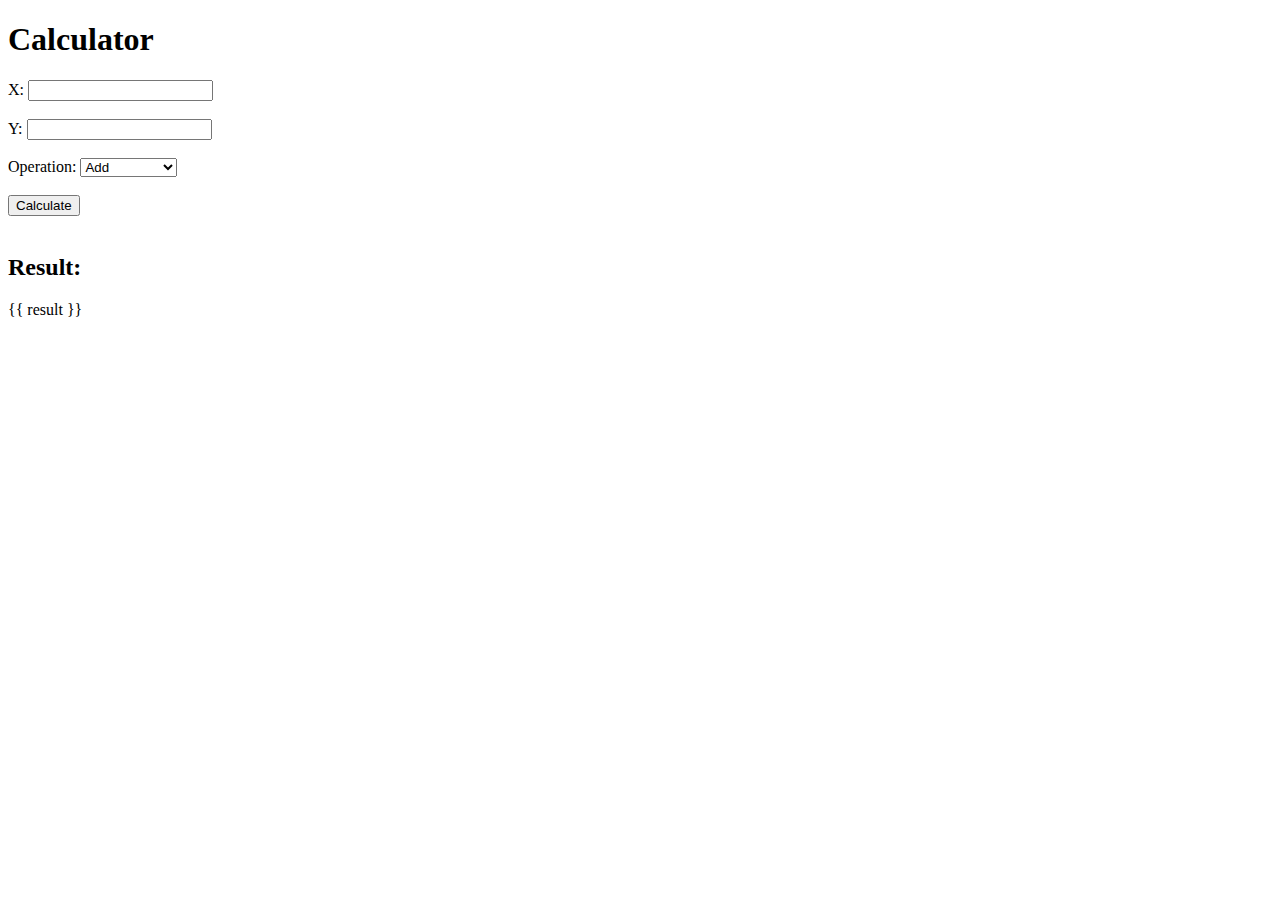
==== templates/calc.html @ e54cc23b "made calc html able, added tests and changed tests to fit to html instead." ====
<!DOCTYPE html>
<html lang="en">
<head>
    <meta charset="UTF-8">
    <meta name="viewport" content="width=device-width, initial-scale=1.0">
    <title>Calculator</title>
    <script>
        function toggleYField() {
            const op = document.getElementById('op').value;
            const yField = document.getElementById('y-field');
            yField.style.display = (op === 'square' || op === 'sqrt') ? 'none' : 'block';
        }
    </script>
</head>
<body>
    <h1>Calculator</h1>
    <form action="/calc" method="get">
        <label for="x">X:</label>
        <input type="number" id="x" name="x" required><br><br>
        <div id="y-field">
            <label for="y">Y:</label>
            <input type="number" id="y" name="y"><br><br>
        </div>
        <label for="op">Operation:</label>
        <select id="op" name="op" onchange="toggleYField()">
            <option value="add">Add</option>
            <option value="subtract">Subtract</option>
            <option value="multiply">Multiply</option>
            <option value="divide">Divide</option>
            <option value="mod">Modulus</option>
            <option value="square">Square</option>
            <option value="sqrt">Square Root</option>
        </select><br><br>
        <button type="submit">Calculate</button>
    </form>
    <br>
    <h2>Result:</h2>
    <p id="result">{{ result }}</p>
</body>
</html>
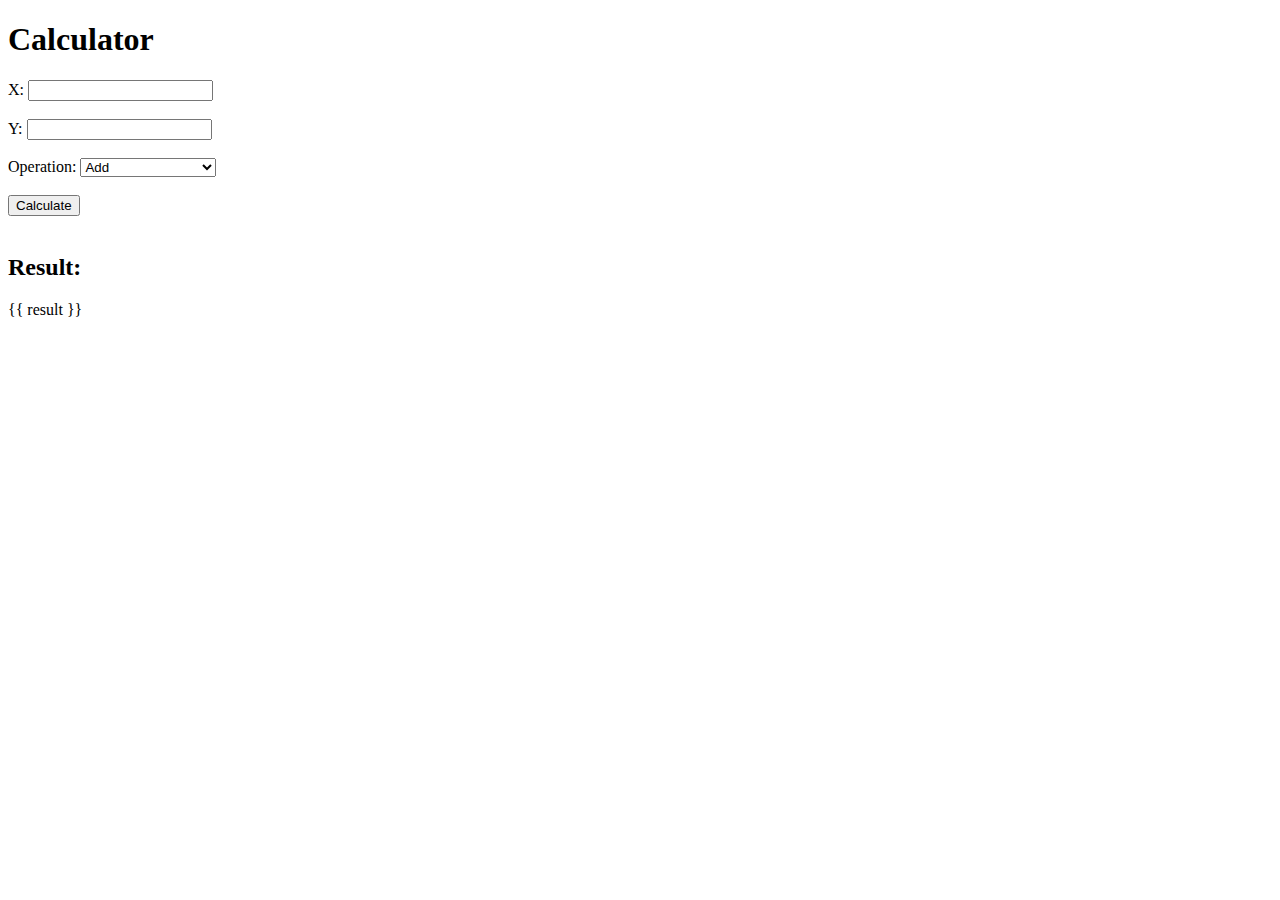
==== commit 61524212: "perf: Combined binaryconvert into calc, updated README to remove binaryconvert and update calc, move" ====
--- a/templates/calc.html
+++ b/templates/calc.html
@@ -8,7 +8,7 @@
         function toggleYField() {
             const op = document.getElementById('op').value;
             const yField = document.getElementById('y-field');
-            yField.style.display = (op === 'square' || op === 'sqrt') ? 'none' : 'block';
+            yField.style.display = (op === 'square' || op === 'sqrt' || op === 'binary' || op === 'decimal') ? 'none' : 'block';
         }
     </script>
 </head>
@@ -30,6 +30,8 @@
             <option value="mod">Modulus</option>
             <option value="square">Square</option>
             <option value="sqrt">Square Root</option>
+            <option value="decimal">Convert to Binary</option>
+            <option value="binary">Convert to Decimal</option>
         </select><br><br>
         <button type="submit">Calculate</button>
     </form>
